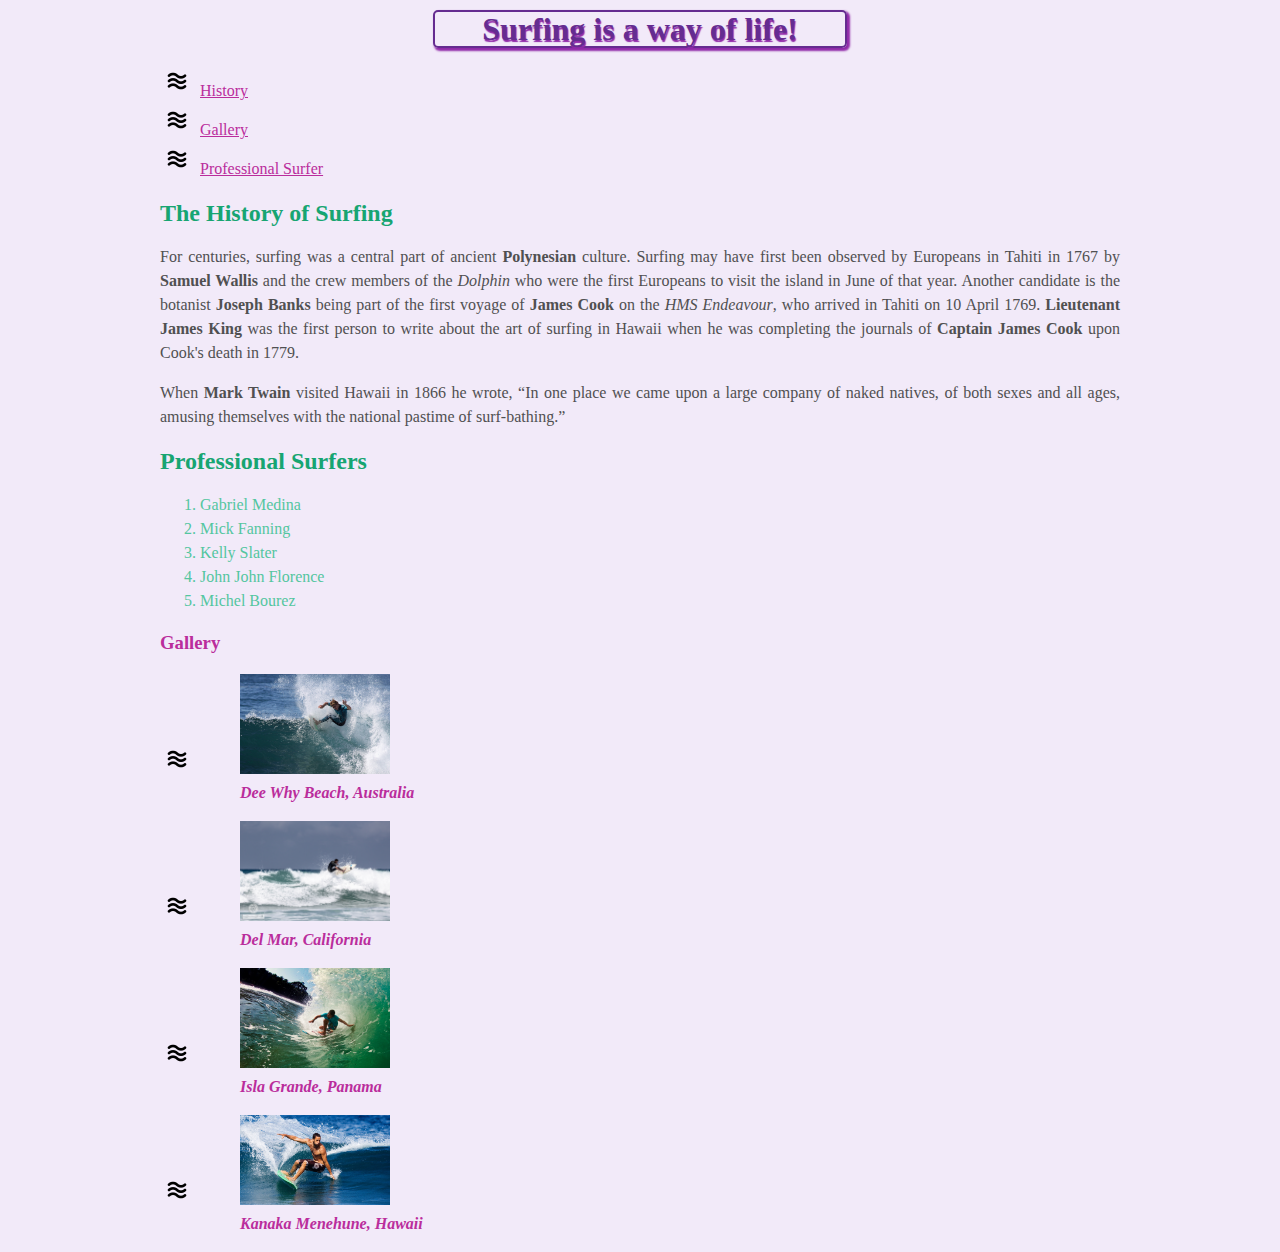
==== Williams-Shannon-project02/index.html @ 814e6b98 "completed project 02" ====
<!DOCTYPE html>
<html lang="en">
	<head>
		<meta charset="utf-8" />
		<title>Surf Life</title>
		<link href="css/styles.css" type="text/css" rel="stylesheet"/>
	</head>
	<body> 
		<h1>Surfing is a way of life!</h1>
		
		<ul>
			<li><a href="#history">History</a></li>
			<li><a href="#gallery">Gallery</a></li>
			<li><a href="#surfers">Professional Surfer</a></li>			
		</ul>
		
		<h2 id="history">The History of Surfing</h2>
		<p>For centuries, surfing was a central part of ancient <strong>Polynesian</strong> culture. 
		   Surfing may have first been observed by Europeans in Tahiti in 1767 by 
		   <strong>Samuel Wallis</strong> and the crew members of the <em>Dolphin</em> who were the first 
		   Europeans to visit the island in June of that year. Another candidate is
		   the botanist <strong>Joseph Banks</strong> being part of the first voyage of <strong> 
		   James Cook</strong> on the <em>HMS Endeavour</em>, who arrived in Tahiti on 10 April 1769. <strong>Lieutenant
		   James King</strong> was the first person to write about the art of surfing in Hawaii 
		   when he was completing the journals of <strong>Captain James Cook</strong> upon Cook's death
		   in 1779.</p>
		   
		   <p>When <strong>Mark Twain</strong> visited Hawaii in 1866 he wrote, <q>In one place we came 
		   upon a large company of naked natives, of both sexes and all ages, amusing 
		   themselves with the national pastime of surf-bathing.</q></p>
		   
		<h2 id="surfers">Professional Surfers</h2>
		
		<ol>
			<li>Gabriel Medina</li>
			<li>Mick Fanning</li>
			<li>Kelly Slater</li>
			<li>John John Florence</li>
			<li>Michel Bourez</li>
		</ol>
		   
		<h3 id="gallery">Gallery</h3>
		<ul>
			<li>
				<figure> 
				<a href="images/deeWhyAustralia.jpg"><img src="images/deeWhyAustralia.jpg"   
			   		alt="deewhybeach"
					title="Dee Why Beach, Australia"
					width="150"/> 			
		  			</a>
				<figcaption>
					Dee Why Beach, Australia 
				</figcaption>
			</figure></li>
			
			<li>
				<figure> 
				<a href="images/delMarCalif.jpg"><img src="images/delMarCalif.jpg"   
			   		alt="delmar"
					title="delmar"
					width="150"/> 			
		  			</a>
				<figcaption>
					Del Mar, California 
				</figcaption>
			</figure></li>
			
			<li>
				<figure> 
				<a href="images/islaGrandePanama.jpg"><img src="images/islaGrandePanama.jpg"   
			   		alt="islagrande"
					title="islagrande"
					width="150"/> 			
		  			</a>
				<figcaption>
					Isla Grande, Panama 
				</figcaption>
			</figure></li>
			
			<li>
				<figure> 
				<a href="images/kanakaMenehuneHawaii.jpg"><img src="images/kanakaMenehuneHawaii.jpg"   
			   		alt="kanaka"
					title="kanaka"
					width="150"/> 			
		  			</a>
				<figcaption>
					Kanaka Menehune, Hawaii 
				</figcaption>
			</figure></li>
		</ul>
			
	</body>
</html>
---- Williams-Shannon-project02/css/styles.css ----
/*---styling of the body---*/
body{
	font-family: comic sans MS, georgia, serif;
	font-size: 16px;
	line-height: 1.5em;
	width: 960px;
	margin: 10px auto;
	background-color: #f2eaf9;
}

/*---headline one styling---*/
h1{
	font-family: comic sans MS, georgia, serif;
	color: #652c90;
	width: 400px;
	border: 2px solid #652c90;
	padding: 5px 5px 5px 5px;
	margin: 5px auto;
	box-shadow: 2px 2px 2px 1px #902aa8;
	text-align: center;
	text-shadow: 1px 2px 1px #902aa8;
	border-radius: 5px;	
}

/*---headline two styling---*/
h2{
	font-family: comic sans MS, georgia, serif;
	color: #17a572;
}

/*---headline three styling---*/
h3{
	font-family: comic sans MS, georgia, serif;
	color: #ba2d9c;	
	font-weight: bold;
}

/*---paragraph styling---*/
p{
	font-family: comic sans MS, georgia, serif;
	color: #505051;
	text-align: justify;
}

/*---both ordered and unordered lists styling---*/
ul, ol{
	font-family: comic sans MS, georgia, serif;
	color: #54c6a0;
}

/*---unordered list image for bullets---*/
ul{
	list-style-image: url("../images/waves.png");
}

/*---captions for gallery styling---*/
figcaption{
	font-family: comic sans MS, georgia, serif;
	color: #ba2d9c;
	font-style: italic;
	font-weight: bold;
}

/*---colors for links---*/
a:link{
	color: #ba2d9c;
	}
a:visited{
	color: #9ca00a;
}
a:hover{
	color: #54c6a0;
}
a:active{
	color: #b21275;
}
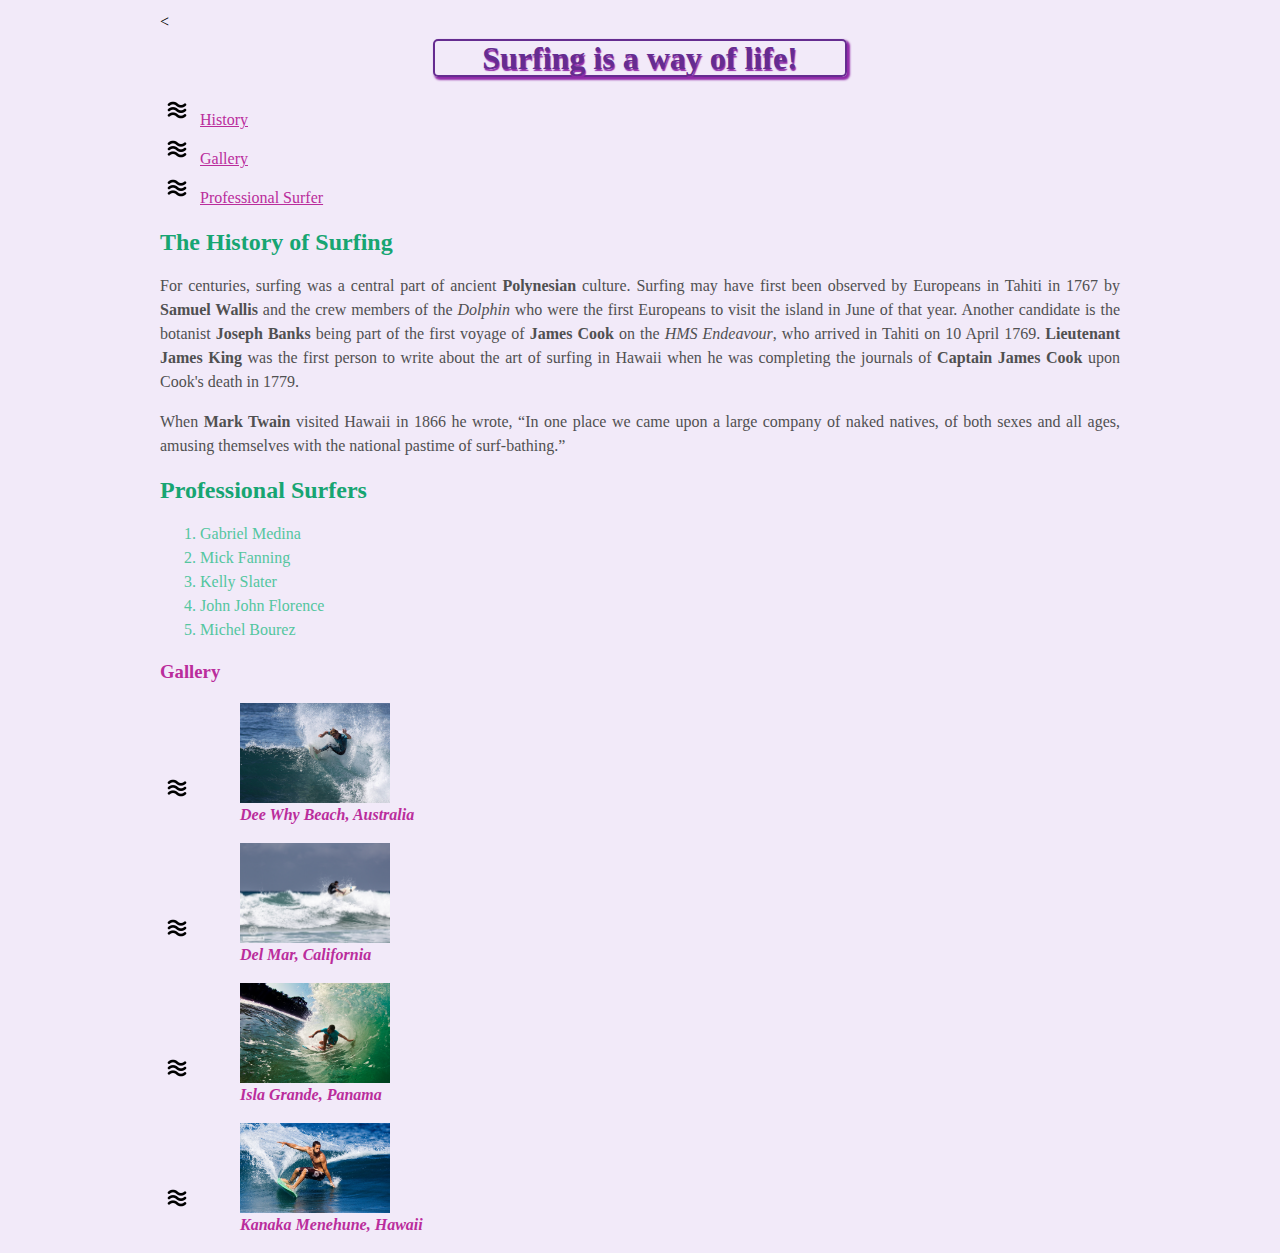
==== commit 7ddabbbe: "preparing for project 01" ====
--- a/Williams-Shannon-project02/index.html
+++ b/Williams-Shannon-project02/index.html
@@ -1,4 +1,4 @@
-<!DOCTYPE html>
+<<!DOCTYPE html>
 <html lang="en">
 	<head>
 		<meta charset="utf-8" />
--- a/Williams-Shannon-project02/css/styles.css
+++ b/Williams-Shannon-project02/css/styles.css
@@ -6,6 +6,8 @@
 	width: 960px;
 	margin: 10px auto;
 	background-color: #f2eaf9;
+	background-image: ("../images/waves.gif");
+	
 }
 
 /*---headline one styling---*/
